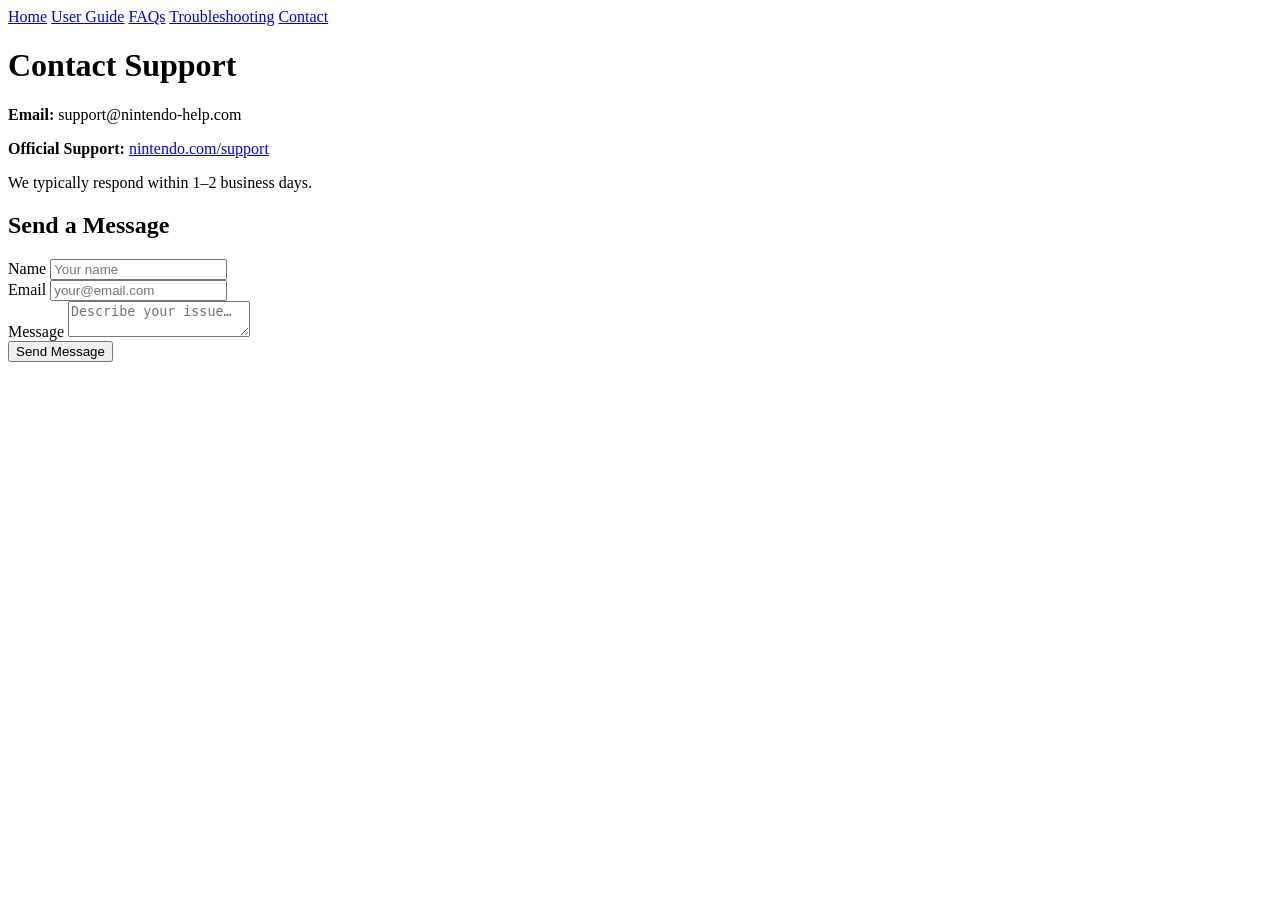
==== pages/ContactSupport.html @ b99b9c1f "everything looks good. I need to make the css stuff" ====
<!DOCTYPE html>
<html lang="en">
<head>
  <meta charset="UTF-8" />
  <meta name="viewport" content="width=device-width, initial-scale=1.0"/>
  <title>Contact Support — Nintendo Switch</title>
  <link rel="stylesheet" href="../styles.css" />
</head>
<body>

  <nav>
    <a href="../index.html">Home</a>
    <a href="userGuide.html">User Guide</a>
    <a href="FAQs.html">FAQs</a>
    <a href="troubleshooting.html">Troubleshooting</a>
    <a href="ContactSupport.html">Contact</a>
  </nav>

  <main>
    <h1>Contact Support</h1>

    <p><strong>Email:</strong> support@nintendo-help.com</p>
    <p><strong>Official Support:</strong> <a href="https://www.nintendo.com/consumer/index.jsp" target="_blank">nintendo.com/support</a></p>
    <p>We typically respond within 1–2 business days.</p>

    <h2>Send a Message</h2>

    <form>
      <div>
        <label for="name">Name</label>
        <input type="text" id="name" name="name" placeholder="Your name" required />
      </div>
      <div>
        <label for="email">Email</label>
        <input type="email" id="email" name="email" placeholder="your@email.com" required />
      </div>
      <div>
        <label for="message">Message</label>
        <textarea id="message" name="message" placeholder="Describe your issue…" required></textarea>
      </div>
      <button type="submit">Send Message</button>
    </form>

  </main>

</body>
</html>
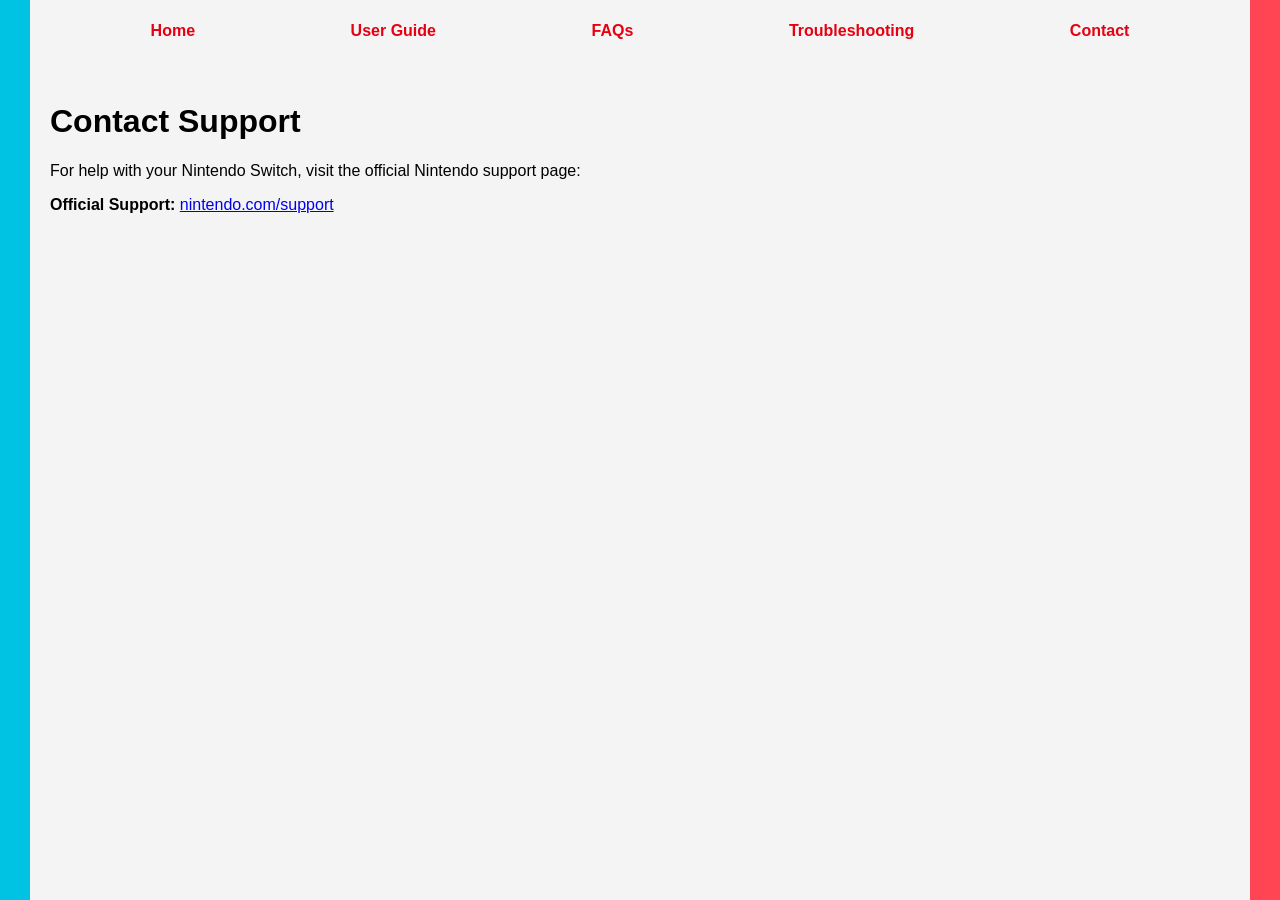
==== commit adbb17a8: "adding images" ====
--- a/pages/ContactSupport.html
+++ b/pages/ContactSupport.html
@@ -5,41 +5,31 @@
   <meta name="viewport" content="width=device-width, initial-scale=1.0"/>
   <title>Contact Support — Nintendo Switch</title>
   <link rel="stylesheet" href="../styles.css" />
+  <style>
+    body {
+            border-left: 30px solid #00c3e3;
+            border-right: 30px solid #ff4554;
+            min-height: 100vh;
+        }
+  </style>
 </head>
 <body>
 
   <nav>
-    <a href="../index.html">Home</a>
-    <a href="userGuide.html">User Guide</a>
-    <a href="FAQs.html">FAQs</a>
-    <a href="troubleshooting.html">Troubleshooting</a>
-    <a href="ContactSupport.html">Contact</a>
+    <ul>
+      <li><a href="../index.html">Home</a></li>
+      <li><a href="userGuide.html">User Guide</a></li>
+      <li><a href="FAQs.html">FAQs</a></li>
+      <li><a href="troubleshooting.html">Troubleshooting</a></li>
+      <li><a href="ContactSupport.html">Contact</a></li>
+    </ul>
   </nav>
 
   <main>
     <h1>Contact Support</h1>
 
-    <p><strong>Email:</strong> support@nintendo-help.com</p>
+    <p>For help with your Nintendo Switch, visit the official Nintendo support page:</p>
     <p><strong>Official Support:</strong> <a href="https://www.nintendo.com/consumer/index.jsp" target="_blank">nintendo.com/support</a></p>
-    <p>We typically respond within 1–2 business days.</p>
-
-    <h2>Send a Message</h2>
-
-    <form>
-      <div>
-        <label for="name">Name</label>
-        <input type="text" id="name" name="name" placeholder="Your name" required />
-      </div>
-      <div>
-        <label for="email">Email</label>
-        <input type="email" id="email" name="email" placeholder="your@email.com" required />
-      </div>
-      <div>
-        <label for="message">Message</label>
-        <textarea id="message" name="message" placeholder="Describe your issue…" required></textarea>
-      </div>
-      <button type="submit">Send Message</button>
-    </form>
 
   </main>
 
--- a/styles.css
+++ b/styles.css
@@ -0,0 +1,92 @@
+body {
+    font-family: Arial, sans-serif;
+    margin: 0;
+    background-color: #f4f4f4;
+}
+
+/* HEADER */
+header {
+    background: url("images/NintendoSwitch header.jpg") center/cover no-repeat;
+    color: white;
+    text-align: center;
+    padding: 80px 20px;
+}
+
+/* NAVIGATION */
+nav {
+    width: 100%;
+}
+
+nav ul {
+    display: flex;
+    justify-content: space-evenly;
+    list-style: none;
+    margin: 0;
+    padding: 12px 0;
+    width: 100%;
+}
+
+nav li {
+    padding : 10px 15px;
+    margin: 0 20px;
+}
+
+nav a {
+    color: #e60012;
+    text-decoration: none;
+    font-weight: bold;
+}
+
+/* MAIN CONTENT */
+main {
+    padding: 20px;
+}
+
+section {
+    margin-bottom: 40px;
+}
+
+/* HOME IMAGE */
+.home-image {
+    text-align: center;
+    margin: 20px 0;
+}
+
+.home-image img {
+    width: 80%;
+    max-width: 1200px;
+    border-radius: 10px;
+    box-shadow: 0 4px 10px rgba(0,0,0,0.2);
+}
+
+/* CARDS */
+.card {
+    background: white;
+    padding: 15px;
+    margin: 10px 0;
+    border-left: 5px solid #e60012;
+    box-shadow: 0 2px 5px rgba(0,0,0,0.1);
+}
+
+/* FOOTER */
+footer {
+    text-align: center;
+    padding: 15px;
+    background: #e60012;
+    color: white;
+}
+
+
+/* OPTIONAL HOVER EFFECT */
+nav a:hover {
+    color: black;
+}
+
+.button:hover {
+    background-color: #ff4554;
+    color: white;
+    transition: background-color 0.3s, color 0.3s;
+    padding : 9px 14px;
+    border: 1px solid black;
+    border-radius: 10px;
+}
